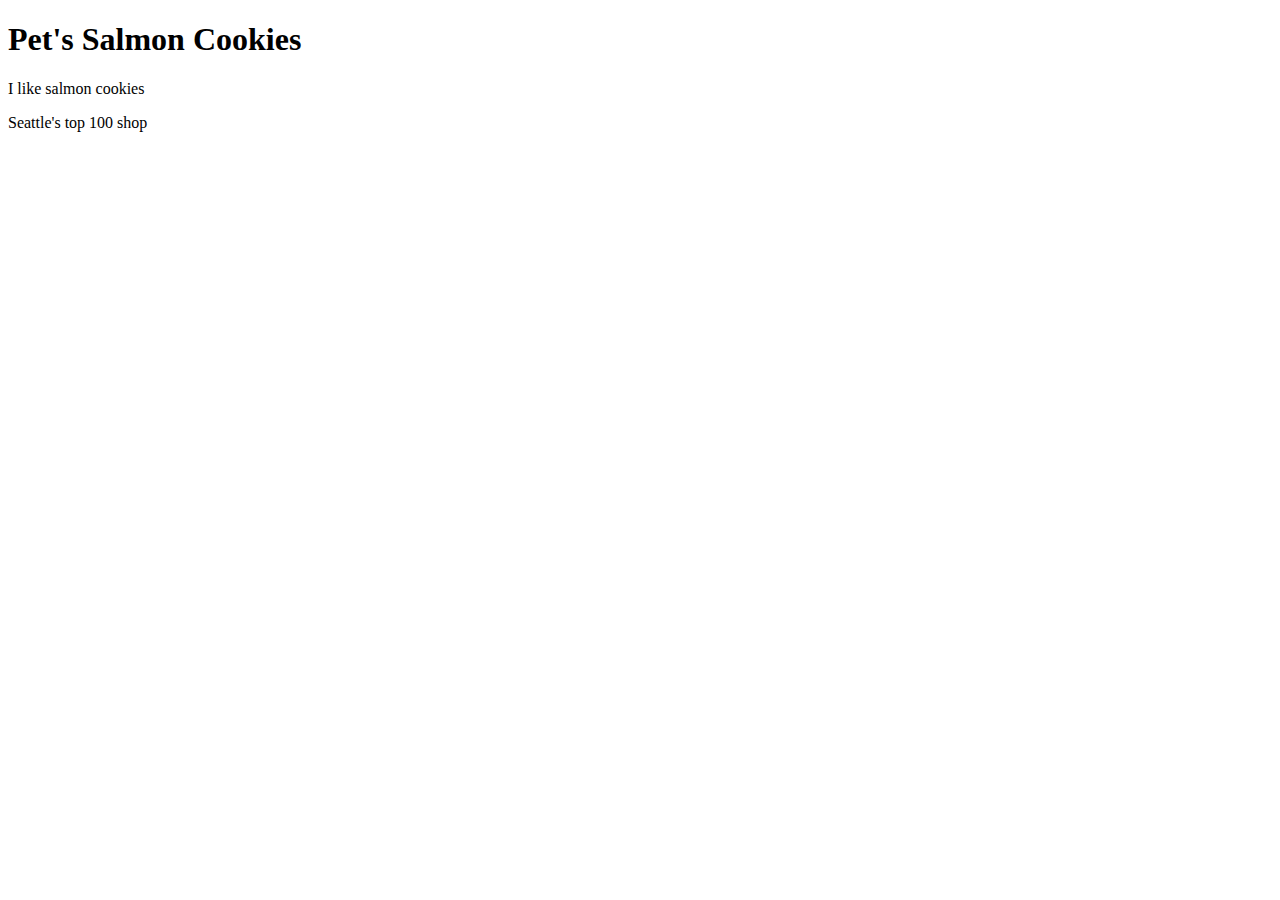
==== index.html @ fbc052ee "add changes to all documents" ====
<!DOCTYPE html>
<html>
    <header>
        <title>Pet's Salmon Cookies</title>
        <link rel="stylesheet" href="style.css" type="text/css">
        <script src="app.js"></script>
    </header>
    <body>
        <header>
            <H1>Pet's Salmon Cookies</H1>
        </header>
        <main>
            <article>
                <p>I like salmon cookies</p>
            </article>

            <article>
                <p>Seattle's top 100 shop</p>
            </article>
        </main>
        <footer>
            
        </footer>


    </body>
</html>
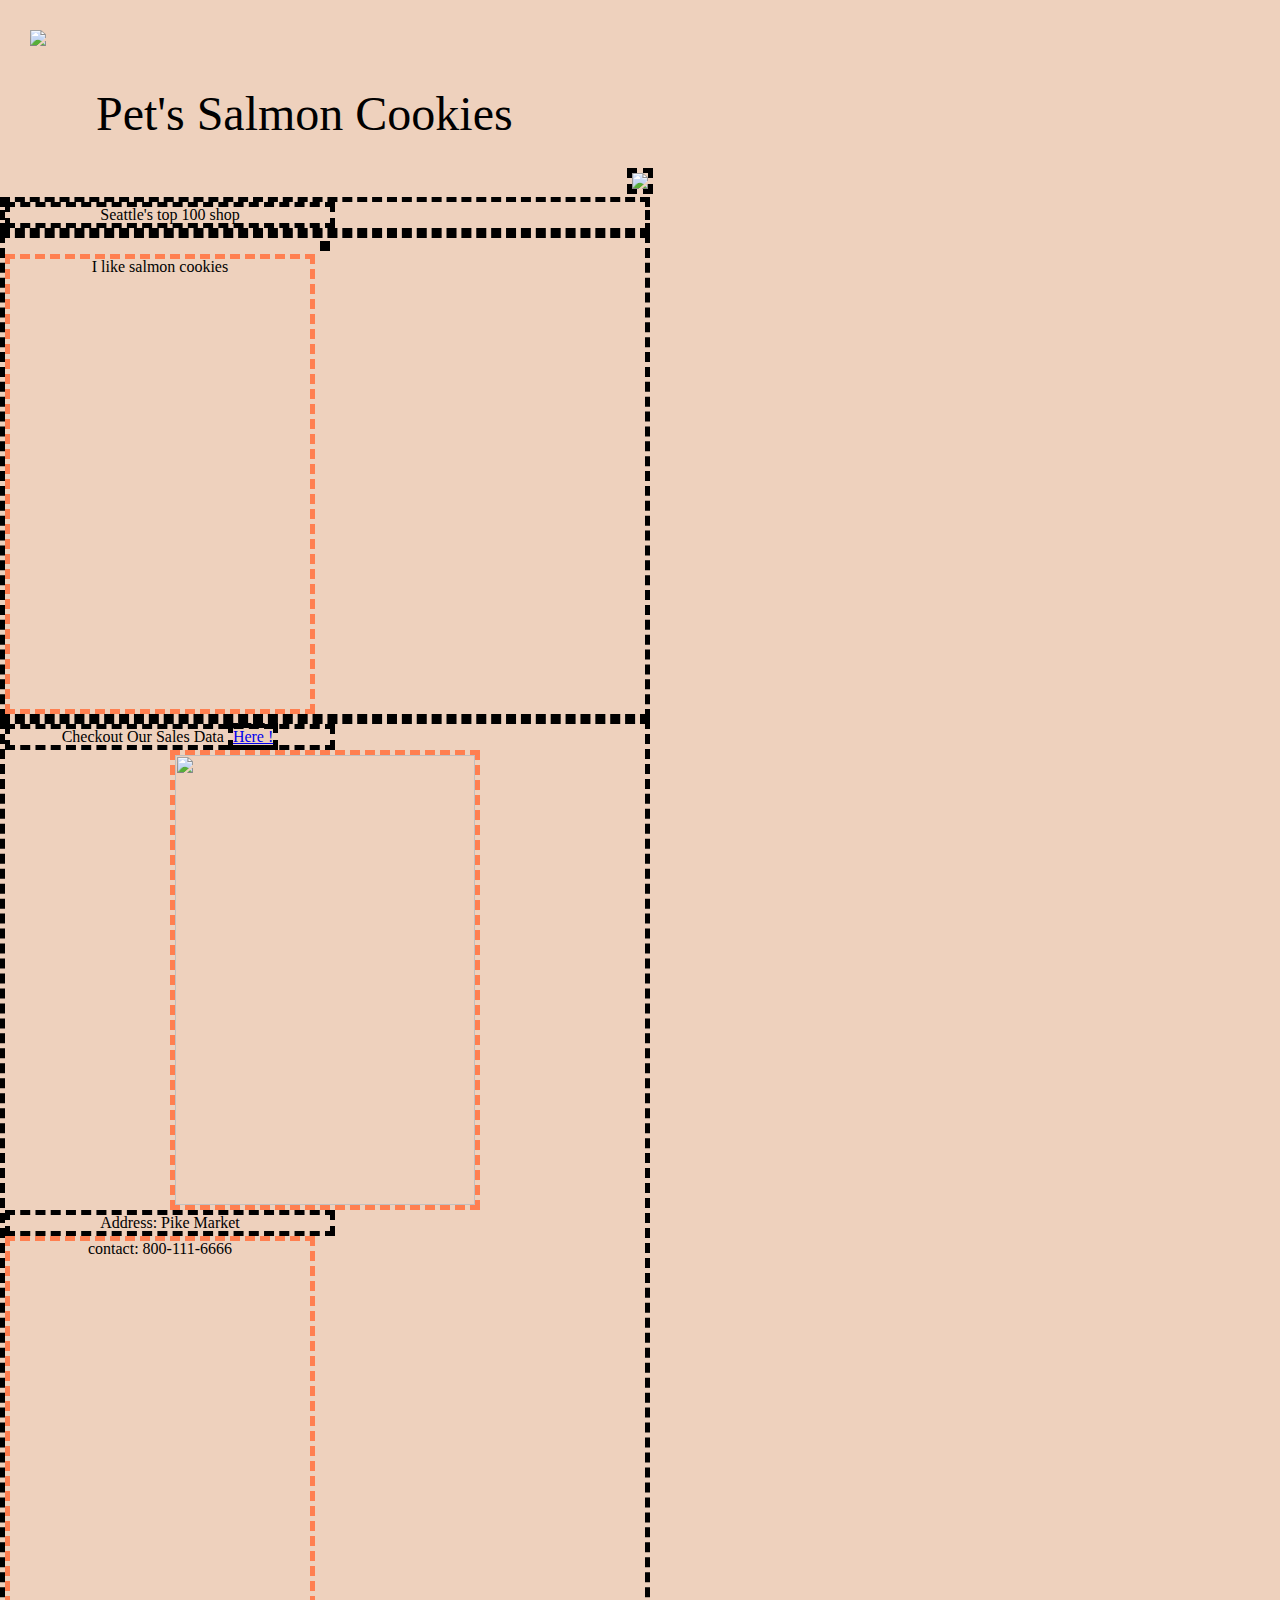
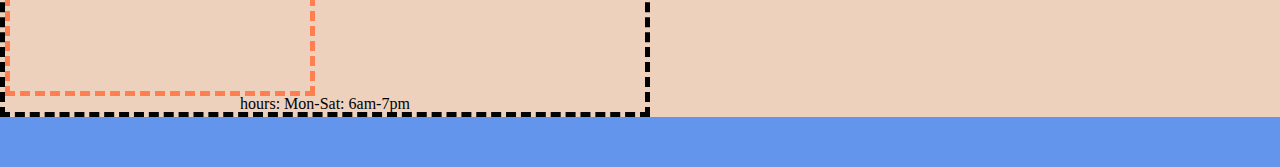
==== commit 6b6db0d0: "add elements for lab09" ====
--- a/index.html
+++ b/index.html
@@ -2,24 +2,49 @@
 <html>
     <header>
         <title>Pet's Salmon Cookies</title>
+        <link rel="stylesheet" href="reset.css">
         <link rel="stylesheet" href="style.css" type="text/css">
-        <script src="app.js"></script>
+        <script src="app1.js"></script>
     </header>
     <body>
         <header>
+            <img src="image/chinook.jpeg">
             <H1>Pet's Salmon Cookies</H1>
         </header>
         <main>
-            <article>
-                <p>I like salmon cookies</p>
-            </article>
-
-            <article>
-                <p>Seattle's top 100 shop</p>
-            </article>
+            <section>
+                <img src="image/family.jpeg">
+            </section>
+            <section>
+                <article>
+                    <p>Seattle's top 100 shop</p>
+                </article>
+            </section>
+            <section>
+                <article>
+                    <img src="image.cutter.jpeg" alt="">
+                    <p>I like salmon cookies</p>
+                </article>
+            </section>
+            <section>
+                <article>
+                    <p>Checkout Our Sales Data
+                        <a href="sale.html">Here !</a>
+                    </p>
+                    <img src="image/shirt.jpeg" >
+                    <ul>
+                        
+                        <li>Address: Pike Market</li>
+                        <li>contact: 800-111-6666</li>
+                        <li>hours: Mon-Sat: 6am-7pm</li>
+                    </ul>
+                    
+                </article>
+            </section>
+            
         </main>
         <footer>
-            
+            <img src="image/frosted-cookie.jpeg" alt="">
         </footer>
 
 
--- a/style.css
+++ b/style.css
@@ -0,0 +1,57 @@
+body {
+    background-color: rgb(238, 209, 189);
+}
+
+header {
+    padding: 0px 30px 30px 30px;
+    display: flex;
+    text-align: center;
+}
+
+img :nth-child(1) {
+    width: 20px;
+}
+
+
+
+h1 {
+    text-align: center;
+    font-size: 3em;
+    display: flex;
+    padding-left: 50px;
+    padding-top: 60px;
+}
+
+main {
+    text-align: center;
+    
+}
+
+section :nth-child(1) {
+    width: 50%;
+    border: 5px dashed black;
+}
+
+main section :nth-child(2) {
+    height: 450px;
+    width: 300px;
+    border: 5px dashed coral;
+}
+
+article {
+    border: 5px dashed brown;
+}
+
+
+
+footer {
+    position: sticky;
+    height: 50px;
+    background-color: cornflowerblue;
+}
+
+footer img {
+    margin-left: 2em;
+    margin-top: 5px;
+    width: 70px;
+}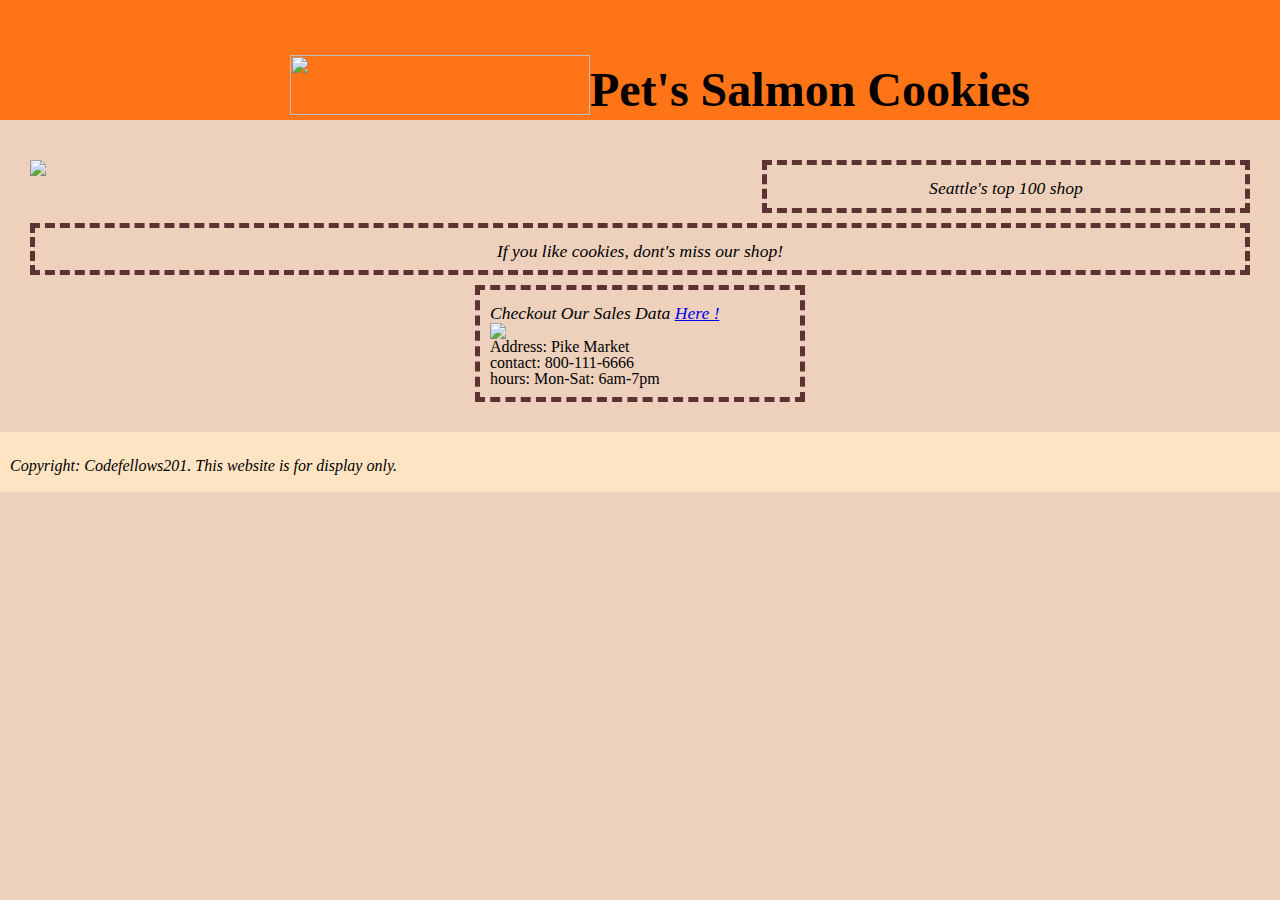
==== commit c720dc06: "update all docs" ====
--- a/index.html
+++ b/index.html
@@ -23,7 +23,7 @@
             <section>
                 <article>
                     <img src="image.cutter.jpeg" alt="">
-                    <p>I like salmon cookies</p>
+                    <p>If you like cookies, dont's miss our shop!</p>
                 </article>
             </section>
             <section>
@@ -45,6 +45,7 @@
         </main>
         <footer>
             <img src="image/frosted-cookie.jpeg" alt="">
+            <p>Copyright: Codefellows201. This website is for display only.</p>
         </footer>
 
 
--- a/style.css
+++ b/style.css
@@ -1,57 +1,137 @@
 body {
+    box-sizing: border-box;
     background-color: rgb(238, 209, 189);
-}
 
-header {
-    padding: 0px 30px 30px 30px;
+  }
+
+  header {
+    background-color: rgb(255, 116, 23);
+    height: 60px;
     display: flex;
+    align-items: center;
+    padding-left: 10px;
+    justify-content: center;
+  }
+
+  header img {
+    height: 100%;
+    margin-left: 30px;
+    margin-bottom: 10px;
+  }
+  
+  h1 {
+    font-family:cursive;
+    font-size: 3em;
+    font-weight: 550;
+  }
+  
+  h2 {
+    font-family:sans-serif;
+    font-size: 2em;
+  }
+  
+  p {
+    font-family:Georgia, 'Times New Roman', Times, serif;
+    font-size: 1.5em;
+    font-style: oblique;
+  }
+  
+
+  main {
+    margin-top: 40px;
+    display: flex;
+    justify-content: space-around;
+    flex-wrap: wrap;
+    padding-left: 30px;
+    padding-right: 30px;
+  }
+  
+  section:nth-child(1) {
+    width: 60%;
+    margin-bottom: 40px;
+  }
+  
+  
+  section:nth-child(2) {
+    width: 40%;
     text-align: center;
-}
+  }
 
-img :nth-child(1) {
-    width: 20px;
-}
+  section:nth-child(3) {
+    width: 100%;
+    text-align: center;
+  }
+  
+  
+  fieldset {
+    border: 5px dashed rgb(92, 50, 50);
+    padding: 5px;
+    margin-bottom: 10px;
+  }
+  
+  legend {
+    font-size: 1.5em;
+    font-weight: bold;
+    border: cadetblue;
+    position: relative;
+
+  }
+  
+  input[type=text] {
+    width: 18%;
+    margin-right: 5px;
+  }
+  
+ 
+  
+  section:nth-child(3) div {
+    display: flex;
+    justify-content: space-evenly;
+    flex-wrap: wrap;
+  }
+  
+  article {
+    border: 5px dashed rgb(92, 50, 50);
+    display: flex;
+    flex-direction: column;
+    padding: 10px;
+    margin-bottom: 10px;
+  }
+  
+  article p {
+    margin-top: 5px;
+    font-size: 1.1em;
+  }
+  
+  img {
+    width: 300px;
+  }
+  
+  table {
+    margin-top: 5px;
+  }
+  
+  table * {
+    border: 2px solid black;
+    padding: 2px;
+    text-align: left;
+  }
 
 
+  footer {
+    height: 40px;
+    background-color: bisque;
+    position: sticky;
+    bottom: 0;
+    padding: 10px;
+    margin-top: 20px;
+  }
 
-h1 {
-    text-align: center;
-    font-size: 3em;
-    display: flex;
-    padding-left: 50px;
-    padding-top: 60px;
-}
+  footer p {
+      font-size: medium;
+      font-family: cursive;
+  }
 
-main {
-    text-align: center;
-    
-}
-
-section :nth-child(1) {
-    width: 50%;
-    border: 5px dashed black;
-}
-
-main section :nth-child(2) {
-    height: 450px;
-    width: 300px;
-    border: 5px dashed coral;
-}
-
-article {
-    border: 5px dashed brown;
-}
-
-
-
-footer {
-    position: sticky;
-    height: 50px;
-    background-color: cornflowerblue;
-}
-
-footer img {
-    margin-left: 2em;
-    margin-top: 5px;
-    width: 70px;
-}+  footer img {
+      width: 6%;
+  }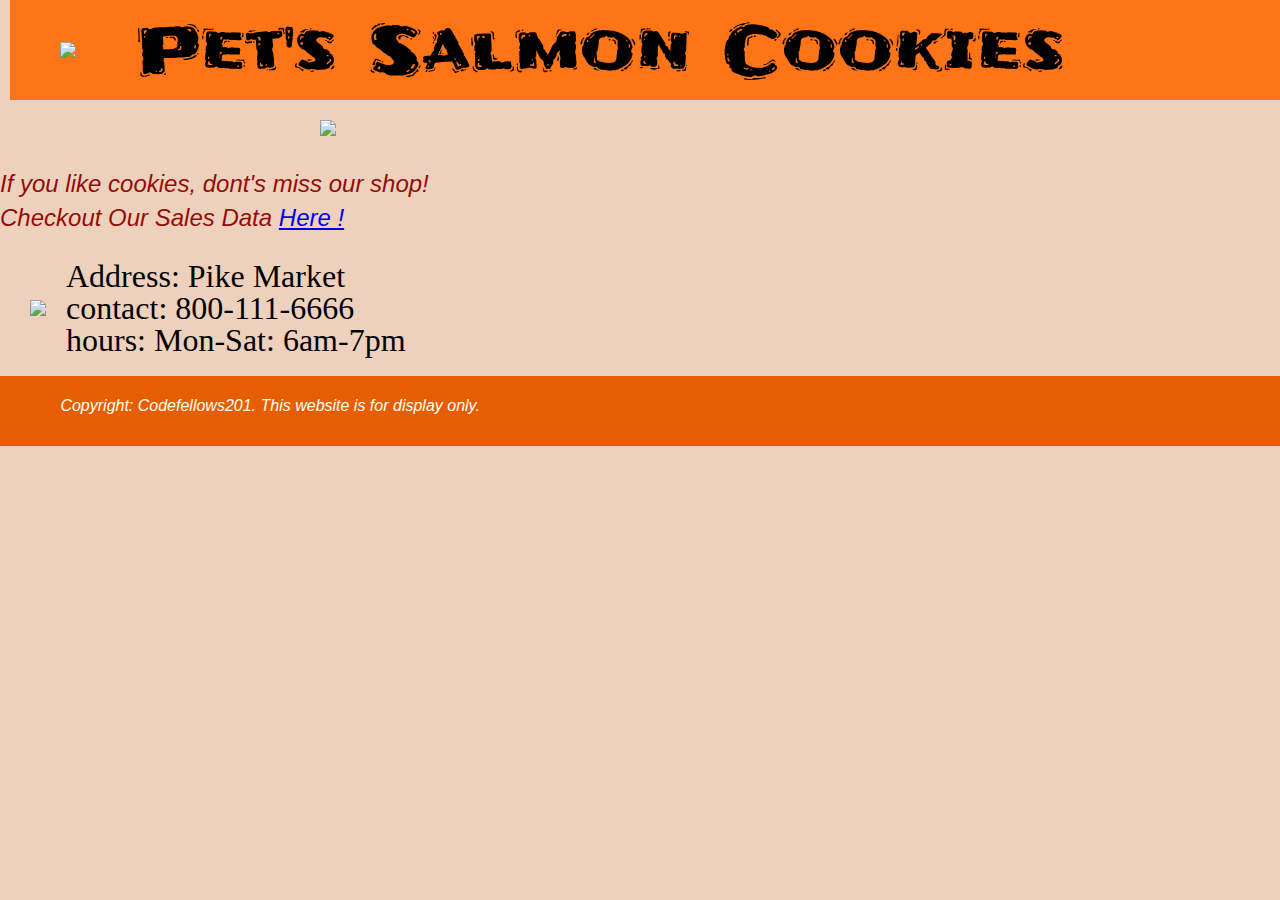
==== commit e3ca9b87: "revise CSS layout" ====
--- a/index.html
+++ b/index.html
@@ -1,53 +1,46 @@
 <!DOCTYPE html>
 <html>
-    <header>
+    <head>
         <title>Pet's Salmon Cookies</title>
         <link rel="stylesheet" href="reset.css">
         <link rel="stylesheet" href="style.css" type="text/css">
         <script src="app1.js"></script>
-    </header>
+    </head>
     <body>
         <header>
             <img src="image/chinook.jpeg">
+            <link rel="preconnect" href="https://fonts.gstatic.com">
+            <link href="https://fonts.googleapis.com/css2?family=Frijole&display=swap" rel="stylesheet">
+            <style>
+                h1 {
+                    font-family: 'Frijole', cursive;
+                }
+            </style>
             <H1>Pet's Salmon Cookies</H1>
         </header>
         <main>
-            <section>
+            <section id="one">
                 <img src="image/family.jpeg">
             </section>
-            <section>
-                <article>
-                    <p>Seattle's top 100 shop</p>
-                </article>
-            </section>
-            <section>
-                <article>
+            <section id="two">
                     <img src="image.cutter.jpeg" alt="">
                     <p>If you like cookies, dont's miss our shop!</p>
-                </article>
-            </section>
-            <section>
-                <article>
                     <p>Checkout Our Sales Data
                         <a href="sale.html">Here !</a>
                     </p>
+            </section>
+            <section id="three">
                     <img src="image/shirt.jpeg" >
                     <ul>
-                        
                         <li>Address: Pike Market</li>
                         <li>contact: 800-111-6666</li>
                         <li>hours: Mon-Sat: 6am-7pm</li>
                     </ul>
-                    
-                </article>
             </section>
-            
         </main>
         <footer>
             <img src="image/frosted-cookie.jpeg" alt="">
             <p>Copyright: Codefellows201. This website is for display only.</p>
         </footer>
-
-
     </body>
 </html>--- a/style.css
+++ b/style.css
@@ -1,69 +1,84 @@
 body {
-    box-sizing: border-box;
     background-color: rgb(238, 209, 189);
 
   }
 
   header {
     background-color: rgb(255, 116, 23);
-    height: 60px;
+    height: 100px;
     display: flex;
     align-items: center;
-    padding-left: 10px;
+    margin-left: 10px;
+    justify-content:left;
+  }
+
+  header img {
+    width: 6%;
+    margin-left: 50px;
+    margin-bottom: 10px;
+    margin-top: 10px;
+  }
+
+  
+  h1 {
+    font-size: 4em;
+  }
+  
+  
+  p {
+    color: rgb(148, 13, 8);
+    font-family:Arial, Helvetica, sans-serif;
+    font-size: 1.5em;
+    font-style: oblique;
+    padding-bottom: 10px;
+  }
+
+  #one {
+    margin-top: 20px;
+    margin-bottom: 20px;
+    display: flex;
     justify-content: center;
   }
 
-  header img {
-    height: 100%;
-    margin-left: 30px;
-    margin-bottom: 10px;
+  #one img {
+    width:50%;
+  }
+
+  #two {
+    margin-top: 0;
+    margin-bottom: 20px;
   }
   
-  h1 {
-    font-family:cursive;
-    font-size: 3em;
-    font-weight: 550;
-  }
+ #three {
+   display: flex;
+   align-items: center;
+ }
+
+ #three img {
+   margin-top: 0;
+   margin-left: 30px;
+   text-align: left;
+ }
+
+ #three li {
+   font-size: 2em;
+   margin-left: 20px;
+   font-family: cursive;
+ }
   
-  h2 {
-    font-family:sans-serif;
-    font-size: 2em;
-  }
-  
-  p {
-    font-family:Georgia, 'Times New Roman', Times, serif;
-    font-size: 1.5em;
-    font-style: oblique;
-  }
-  
+ #four {
+   margin-top: 20px;
+ }
 
-  main {
-    margin-top: 40px;
-    display: flex;
-    justify-content: space-around;
-    flex-wrap: wrap;
-    padding-left: 30px;
-    padding-right: 30px;
-  }
-  
-  section:nth-child(1) {
-    width: 60%;
-    margin-bottom: 40px;
-  }
-  
-  
-  section:nth-child(2) {
-    width: 40%;
-    text-align: center;
-  }
-
-  section:nth-child(3) {
-    width: 100%;
-    text-align: center;
-  }
-  
+ #form {
+   
+   display: flex;
+   justify-content: center;
+   gap:30px;
+ }
   
   fieldset {
+    background-color: rgb(231, 240, 248);
     border: 5px dashed rgb(92, 50, 50);
     padding: 5px;
     margin-bottom: 10px;
@@ -73,7 +88,7 @@
     font-size: 1.5em;
     font-weight: bold;
     border: cadetblue;
-    position: relative;
+    position:relative;
 
   }
   
@@ -84,54 +99,42 @@
   
  
   
-  section:nth-child(3) div {
-    display: flex;
-    justify-content: space-evenly;
-    flex-wrap: wrap;
-  }
-  
-  article {
-    border: 5px dashed rgb(92, 50, 50);
-    display: flex;
-    flex-direction: column;
-    padding: 10px;
-    margin-bottom: 10px;
-  }
-  
-  article p {
+  table * {
     margin-top: 5px;
-    font-size: 1.1em;
-  }
-  
-  img {
-    width: 300px;
-  }
-  
-  table {
-    margin-top: 5px;
-  }
-  
-  table * {
     border: 2px solid black;
     padding: 2px;
-    text-align: left;
+    text-align: center;
+    font-size: 1.2em;
+    background-color: rgb(235, 141, 97);
+  }
+
+  #jslist {
+    margin-top: 20px;
+    margin-bottom: 70px;
+    display: flex;
+    justify-content: center;
+    align-items: center;
+
   }
 
 
   footer {
-    height: 40px;
-    background-color: bisque;
+    height: 50px;
+    background-color: rgb(231, 94, 2);
     position: sticky;
+    display: flex;
+    align-items: center;
     bottom: 0;
     padding: 10px;
     margin-top: 20px;
   }
 
   footer p {
+      color: ivory;
       font-size: medium;
-      font-family: cursive;
+      font-family:'Franklin Gothic Medium', 'Arial Narrow', Arial, sans-serif;
   }
 
   footer img {
-      width: 6%;
+      width: 4%;
   }